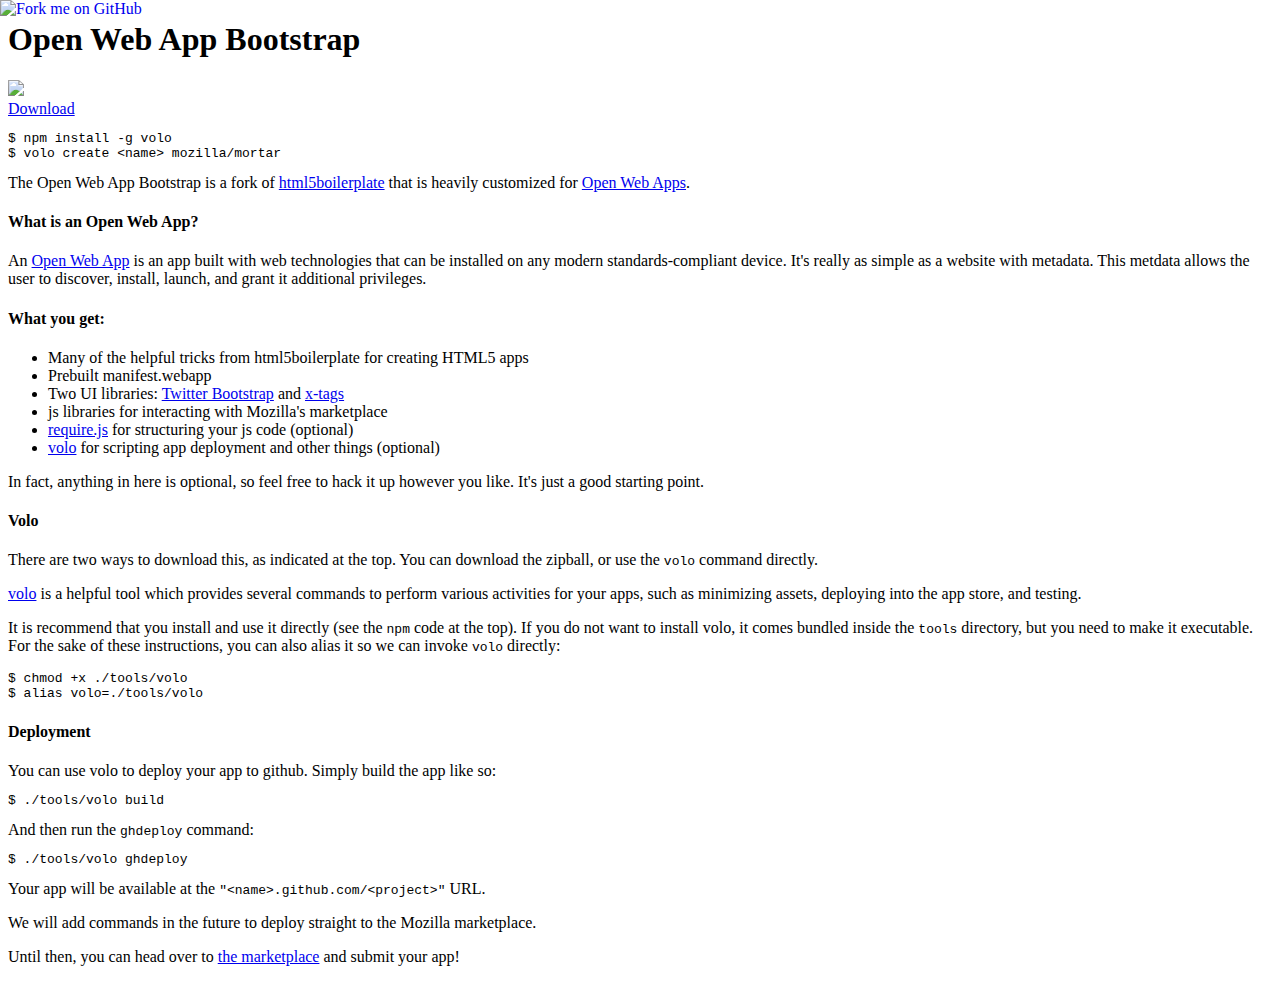
==== index.html @ 36637fd9 "Deploy" ====
<!DOCTYPE html>
<html>
  <head>
    <meta charset="utf-8">

    <title></title>
    <meta name="description" content="">

    <!-- Mobile viewport optimized: h5bp.com/viewport -->
    <meta name="viewport" content="width=device-width">

    <!-- Place favicon.ico and apple-touch-icon.png in the root directory: mathiasbynens.be/notes/touch-icons -->

    <!-- If you intend to use volo's build command, do not add any
         other CSS here and @import it in app.css. It will be inlined
         when building. -->
    <link rel="stylesheet" href="css/app.css">

    <!-- If using Twitter Bootstrap, uncomment these lines
         (also see javascript at the bottom of this file) -->
    <!-- <link rel="stylesheet" href="css/bootstrap.css"> -->
    <!-- <link rel="stylesheet" href="css/bootstrap-responsive.css"> -->
    
    <!-- x-tags: https://github.com/csuwldcat/x-tag
         You need to include each component's style and js here,
         for example for the accordion: -->
    <!-- <link rel="stylesheet" href="css/lib/x-tag/accordion.css"> -->
    <!-- <script src="js/lib/x-tag/accordion.js></script> -->

    <!-- More ideas for your <head> here: h5bp.com/d/head-Tips -->

    <!-- All JavaScript at the bottom, except this Modernizr build.
         Modernizr enables HTML5 elements & feature detects for optimal performance.
         Create your own custom Modernizr build: www.modernizr.com/download/ -->
    <script src="js/lib/modernizr-2.5.3.min.js"></script>
  </head>
  <body>
    <a href="https://github.com/jlongster/mortar"><img style="position: absolute; top: 0; left: 0; border: 0;" src="https://s3.amazonaws.com/github/ribbons/forkme_left_darkblue_121621.png" alt="Fork me on GitHub"></a>

    <div class="content">
      <h1>Open Web App Bootstrap</h1>

      <section class="downloads">
        <div class="download-block">
          <a href="https://github.com/jlongster/mortar/zipball/master" class="download">
            <img src="img/cake.png" />
            <div>Download</div>
          </a>
        </div>

        <div class="download-block volo">
          <pre><code>$ npm install -g volo
$ volo create &lt;name&gt; mozilla/mortar</code></pre>
        </div>
      </section>

      <section class="intro">
        The Open Web App Bootstrap is a fork
        of <a href="http://html5boilerplate.com/">html5boilerplate</a>
        that is heavily customized
        for <a href="https://www.mozilla.org/en-US/apps/partners/">Open
          Web Apps</a>.
      </section>

      <section>
        <h4>What is an Open Web App?</h4>

        <p>
          An <a href="https://developer.mozilla.org/en/Apps/">Open Web
          App</a> is an app built with web technologies that can be
          installed on any modern standards-compliant device. It's
          really as simple as a website with metadata. This metdata
          allows the user to discover, install, launch, and grant it
          additional privileges.
        </p>
      </section>

      <section>
        <h4>What you get:</h4>
        <ul>
          <li>Many of the helpful tricks from html5boilerplate for
            creating HTML5 apps</li>
          <li>Prebuilt manifest.webapp</li>
          <li>
            Two UI
            libraries: <a href="http://twitter.github.com/bootstrap/">Twitter
            Bootstrap</a> and <a href="https://github.com/csuwldcat/x-tag">x-tags</a>
          </li>
          <li>js libraries for interacting with Mozilla's marketplace</li>
          <li><a href="http://requirejs.org/">require.js</a> for
            structuring your js code (optional)</li>
          <li><a href="https://github.com/volojs/volo">volo</a> for
            scripting app deployment and other things (optional)</li>
        </ul>

        In fact, anything in here is optional, so feel free to hack it
        up however you like. It's just a good starting point.
      </section>

      <section>
        <h4>Volo</h4>

        <p>
          There are two ways to download this, as indicated at the top.
          You can download the zipball, or use the <code>volo</code>
          command directly.
        </p>

        <p>
          <a href="https://github.com/volojs/volo">volo</a> is a helpful
          tool which provides several commands to perform various
          activities for your apps, such as minimizing assets, deploying
          into the app store, and testing.
        </p>

        <p>
          It is recommend that you install and use it directly (see
          the <code>npm</code> code at the top). If you do not want to
          install volo, it comes bundled inside the <code>tools</code>
          directory, but you need to make it executable. For the sake of
          these instructions, you can also alias it so we can
          invoke <code>volo</code> directly:
        </p>

        <pre><code>$ chmod +x ./tools/volo
$ alias volo=./tools/volo</code></pre>

      </section>

      <section>
        <h4>Deployment</h4>

        You can use volo to deploy your app to github. Simply build
        the app like so:

        <pre><code>$ ./tools/volo build</code></pre>

        And then run the <code>ghdeploy</code> command:

        <pre><code>$ ./tools/volo ghdeploy</code></pre>

        Your app will be available at the
        <code>"&lt;name&gt;.github.com/&lt;project&gt;"</code> URL.

        <p>
          We will add commands in the future to deploy straight to the
          Mozilla marketplace.
        </p>

        <p>
          Until then, you can head over
          to <a href="https://marketplace.mozilla.org/">the
          marketplace</a> and submit your app!
        </p>
      </section>
    </div>


    <!-- JavaScript at the bottom for fast page loading: http://developer.yahoo.com/performance/rules.html#js_bottom -->

    <!-- Using require.js, a module system for javascript, include the
         js files. This loads "main.js", which in turn can load other
         files, all handled by require.js:
         http://requirejs.org/docs/api.html#jsfiles -->
    <script type="text/javascript"
            data-main="js/app.js"
            src="js/lib/require.js"></script>

    <!-- If you don't want to use require.js, just delete the above
         tag (and this) and uncomment the following script blocks. -->

    <!-- Grab Google CDN's jQuery, with a protocol relative URL; fall back
         to local if offline. -->
    <!--
    <script src="//ajax.googleapis.com/ajax/libs/jquery/1.7.2/jquery.min.js"></script>
    <script>window.jQuery || document.write('<script src="js/lib/jquery.js"><\/script>')</script>
    -->

    <!-- Include the in-app payments API
         https://developer.mozilla.org/en/Apps/In-app_payments -->
    <!-- <script src="//marketplace-cdn.addons.mozilla.net/mozmarket.js"></script> -->

    <!-- If using Twitter Bootstrap and not require.js, include the js.
         If you are using require.js, see js/lib/app.js -->
    <!-- <script src="/js/lib/bootstrap.min.js"></script> -->

    <!-- Asynchronous Google Analytics snippet. Change UA-XXXXX-X to be your site's ID.
         mathiasbynens.be/notes/async-analytics-snippet -->
    <script>
      var _gaq=[['_setAccount','UA-XXXXX-X'],['_trackPageview']];
      (function(d,t){var g=d.createElement(t),s=d.getElementsByTagName(t)[0];
      g.src=('https:'==location.protocol?'//ssl':'//www')+'.google-analytics.com/ga.js';
      s.parentNode.insertBefore(g,s)}(document,'script'));
    </script>
  </body>
</html>
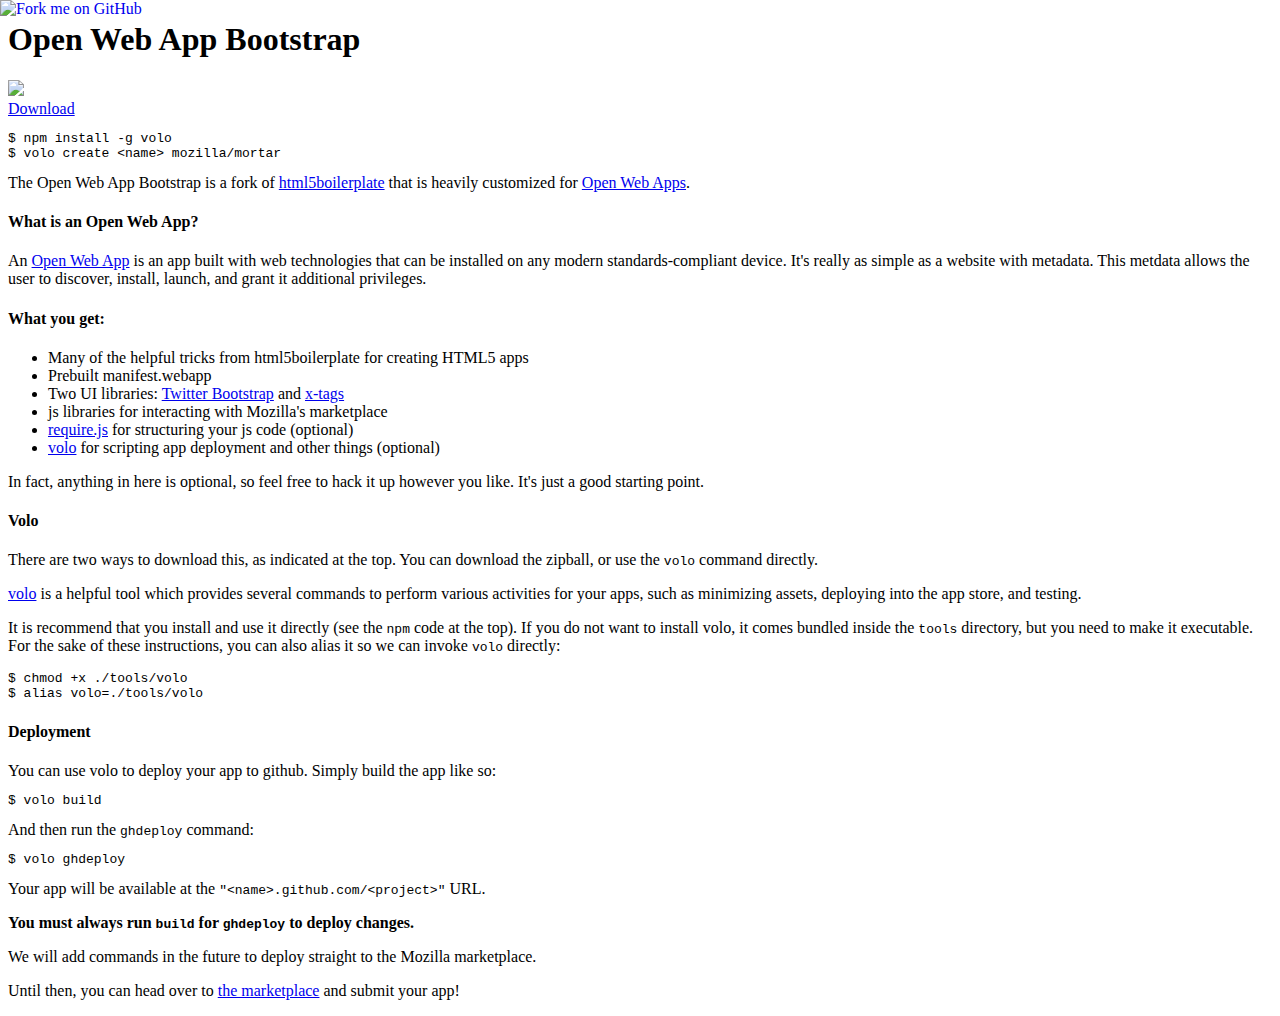
==== commit 8f406cec: "Deploy" ====
--- a/index.html
+++ b/index.html
@@ -133,14 +133,19 @@
         You can use volo to deploy your app to github. Simply build
         the app like so:
 
-        <pre><code>$ ./tools/volo build</code></pre>
+        <pre><code>$ volo build</code></pre>
 
         And then run the <code>ghdeploy</code> command:
 
-        <pre><code>$ ./tools/volo ghdeploy</code></pre>
+        <pre><code>$ volo ghdeploy</code></pre>
 
         Your app will be available at the
         <code>"&lt;name&gt;.github.com/&lt;project&gt;"</code> URL.
+
+        <p>
+          <strong>You must always run <code>build</code>
+          for <code>ghdeploy</code> to deploy changes.</strong>
+        </p>
 
         <p>
           We will add commands in the future to deploy straight to the
